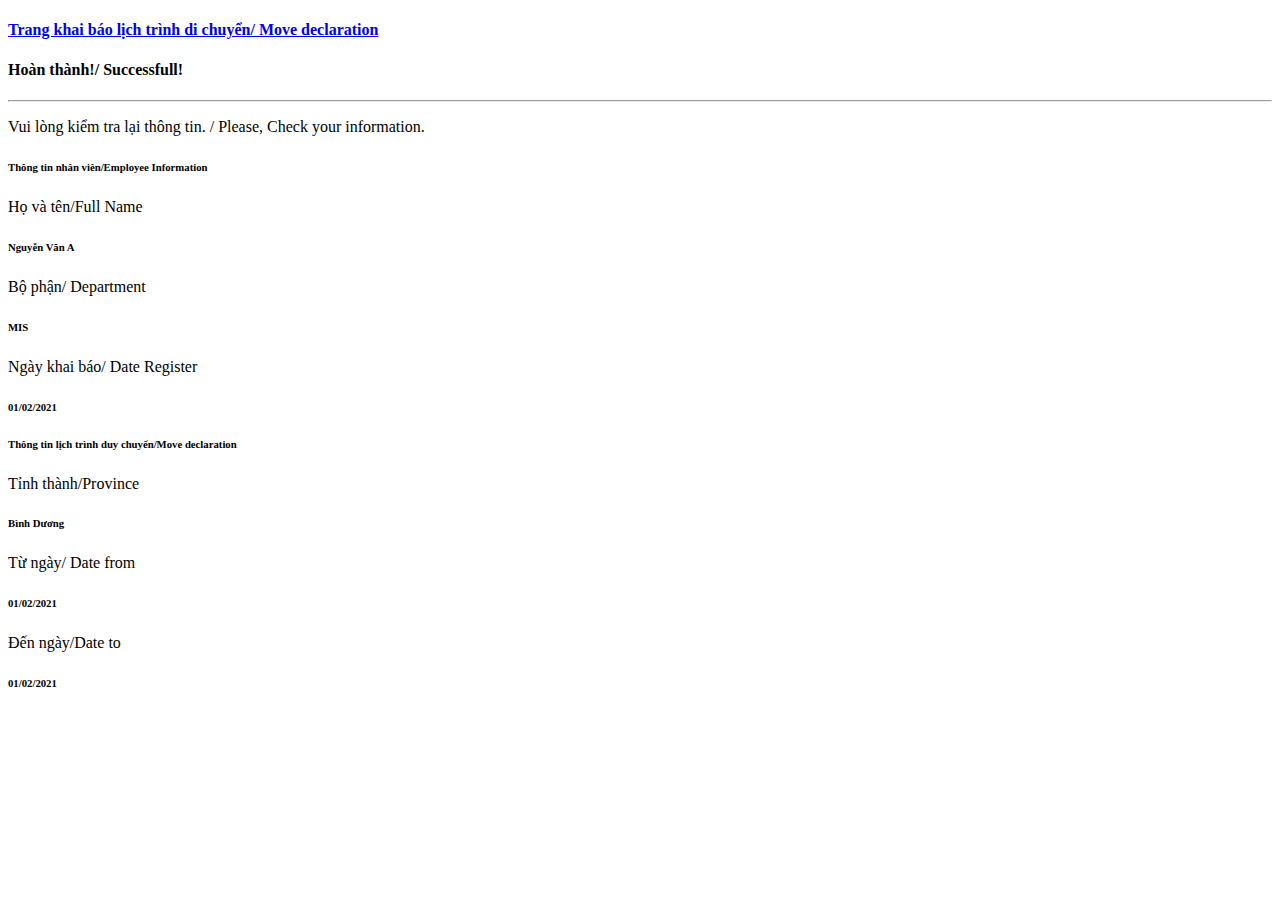
==== seccess/successpage.html @ 269228b3 "init commit" ====
<!DOCTYPE html>
<html lang="en">

<head>
    <meta charset="UTF-8">
    <meta name="viewport" content="width=device-width, initial-scale=1.0">
    <link rel="stylesheet" href="https://cdn.jsdelivr.net/npm/bootstrap@4.6.0/dist/css/bootstrap.min.css"
        integrity="sha384-B0vP5xmATw1+K9KRQjQERJvTumQW0nPEzvF6L/Z6nronJ3oUOFUFpCjEUQouq2+l" crossorigin="anonymous">
    <title>Document</title>
</head>

<body>
    <div class="<div class=" container">
        <!-- Image and text -->
        <nav class="navbar navbar-light bg-primary">
            <a class="navbar-brand " href="#">
                
                <div class="container">
                    <div class="row">
                        <h4 class="text-light">Trang khai báo lịch trình di chuyển/ Move declaration</h4>
                    </div>    
                </div>
            </a>
        </nav>
        <div class="container-fluid ">
            <div class="container ">
                <div class="row mt-3">
                    <div class="col-12 bg-light  p-3">
                        <div class="alert alert-success" role="alert">
                            <h4 class="alert-heading">Hoàn thành!/ Successfull!</h4>
                            <hr>
                            <p class="mb-0">Vui lòng kiểm tra lại thông tin. / Please, Check your information.</p>
                        </div>
                    </div>
                    <div class="col-12 bg-light mt-3 p-3">
                        <h6 class="mt-4">Thông tin nhân viên/Employee Information</h6>
                        <form>
                            <div class="form-row">
                                <div class="form-group col-md-6">
                                    <label for="inputEmail4">Họ và tên/Full Name</label>
                                    <label type="text" class="form-control" ><h6>Nguyễn Văn A</h6></label>

                                </div>
                                <div class="form-group col-md-6">
                                    <label for="inputPassword4">Bộ phận/ Department</label>
                                    <label type="text" class="form-control" ><h6>MIS</h6></label>
                                </div>
                            </div>
                            <div class="form-row">
                                <div class="form-group col-md-6">
                                    <label for="inputEmail4">Ngày khai báo/ Date Register</label>
                                    <label type="text" class="form-control" ><h6>01/02/2021</h6></label>
                                </div>

                            </div>
                        </form>
                        <h6 class="mt-4">Thông tin lịch trình duy chuyển/Move declaration </h6>
                        <form>
                            <div class="form-row">
                                <div class="form-group col-md-6">
                                    <label for="inputEmail4">Tỉnh thành/Province</label>
                                    <label type="text" class="form-control" ><h6>Bình Dương</h6></label>
                                </div>

                            </div>
                            <div class="form-row">
                                <div class="form-group col-md-6">
                                    <label for="inputEmail4">Từ ngày/ Date from</label>
                                    <label type="text" class="form-control" ><h6>01/02/2021</h6></label>
                                </div>

                            </div>
                            <div class="form-row">
                                <div class="form-group col-md-6">
                                    <label for="inputEmail4">Đến ngày/Date to</label>
                                    <label type="text" class="form-control" ><h6>01/02/2021</h6></label>
                                </div>

                            </div>
                            
                        </form>
                    </div>
                </div>
            </div>
        </div>
    </div>


    <script src="https://code.jquery.com/jquery-3.5.1.slim.min.js"
        integrity="sha384-DfXdz2htPH0lsSSs5nCTpuj/zy4C+OGpamoFVy38MVBnE+IbbVYUew+OrCXaRkfj"
        crossorigin="anonymous"></script>
    <script src="https://cdn.jsdelivr.net/npm/bootstrap@4.6.0/dist/js/bootstrap.bundle.min.js"
        integrity="sha384-Piv4xVNRyMGpqkS2by6br4gNJ7DXjqk09RmUpJ8jgGtD7zP9yug3goQfGII0yAns"
        crossorigin="anonymous"></script>
</body>

</html>
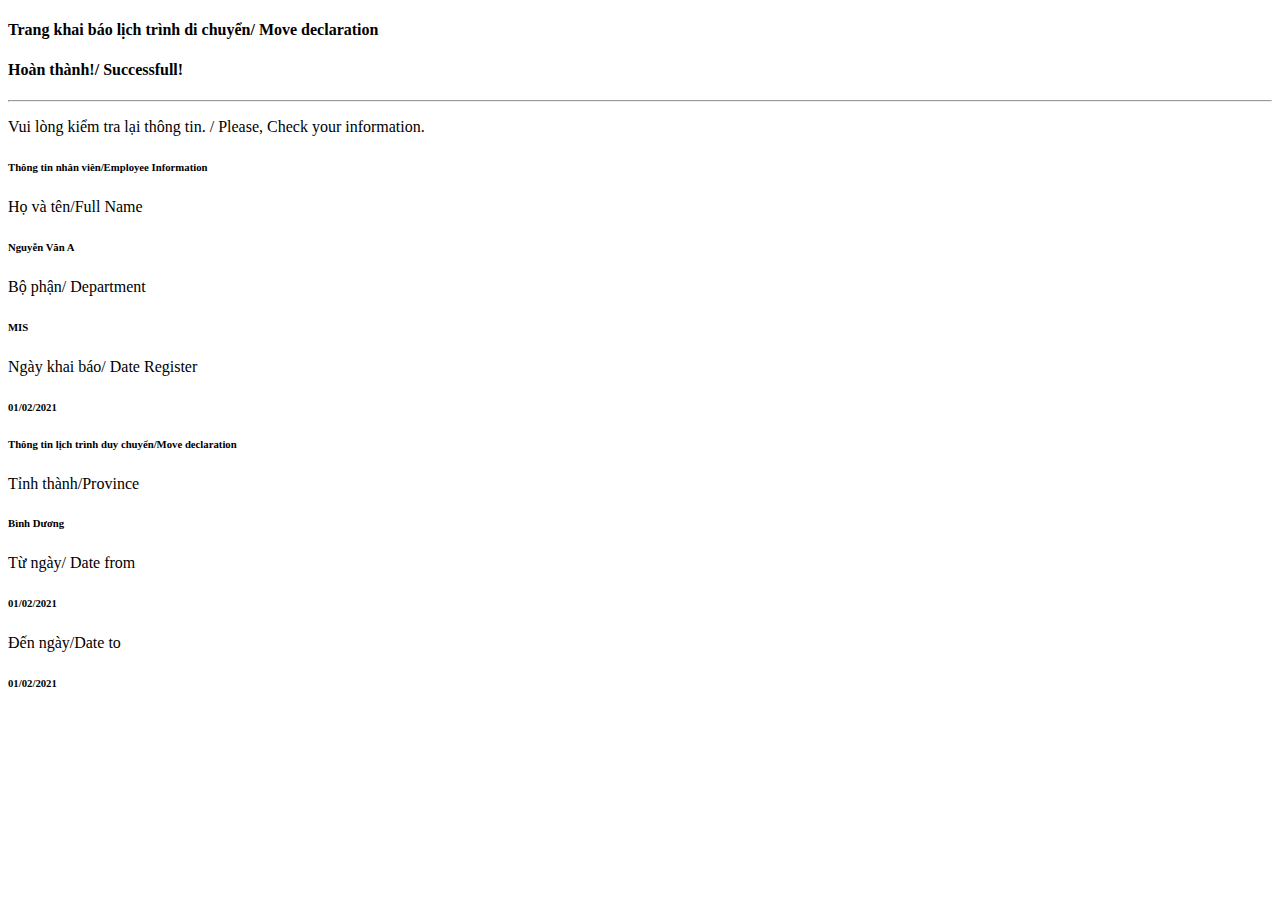
==== commit 1dc98b37: "abc" ====
--- a/seccess/successpage.html
+++ b/seccess/successpage.html
@@ -10,76 +10,80 @@
 </head>
 
 <body>
-    <div class="<div class=" container">
-        <!-- Image and text -->
-        <nav class="navbar navbar-light bg-primary">
-            <a class="navbar-brand " href="#">
-                
-                <div class="container">
-                    <div class="row">
-                        <h4 class="text-light">Trang khai báo lịch trình di chuyển/ Move declaration</h4>
-                    </div>    
+    <div class="row bg-primary">
+        <div class="col-12 col-sm-12 col-md-12 col-lg-4 col-xl-4">
+            <h4 class="text-light">Trang khai báo lịch trình di chuyển/ Move declaration</h4>
+        </div>
+    </div>
+    <div class="container-fluid ">
+        <div class="container ">
+            <div class="row mt-3">
+                <div class="col-12 bg-light  p-3">
+                    <div class="alert alert-success" role="alert">
+                        <h4 class="alert-heading">Hoàn thành!/ Successfull!</h4>
+                        <hr>
+                        <p class="mb-0">Vui lòng kiểm tra lại thông tin. / Please, Check your information.</p>
+                    </div>
                 </div>
-            </a>
-        </nav>
-        <div class="container-fluid ">
-            <div class="container ">
-                <div class="row mt-3">
-                    <div class="col-12 bg-light  p-3">
-                        <div class="alert alert-success" role="alert">
-                            <h4 class="alert-heading">Hoàn thành!/ Successfull!</h4>
-                            <hr>
-                            <p class="mb-0">Vui lòng kiểm tra lại thông tin. / Please, Check your information.</p>
-                        </div>
-                    </div>
-                    <div class="col-12 bg-light mt-3 p-3">
-                        <h6 class="mt-4">Thông tin nhân viên/Employee Information</h6>
-                        <form>
-                            <div class="form-row">
-                                <div class="form-group col-md-6">
-                                    <label for="inputEmail4">Họ và tên/Full Name</label>
-                                    <label type="text" class="form-control" ><h6>Nguyễn Văn A</h6></label>
-
-                                </div>
-                                <div class="form-group col-md-6">
-                                    <label for="inputPassword4">Bộ phận/ Department</label>
-                                    <label type="text" class="form-control" ><h6>MIS</h6></label>
-                                </div>
-                            </div>
-                            <div class="form-row">
-                                <div class="form-group col-md-6">
-                                    <label for="inputEmail4">Ngày khai báo/ Date Register</label>
-                                    <label type="text" class="form-control" ><h6>01/02/2021</h6></label>
-                                </div>
+                <div class="col-12 bg-light mt-3 p-3">
+                    <h6 class="mt-4">Thông tin nhân viên/Employee Information</h6>
+                    <form>
+                        <div class="form-row">
+                            <div class="form-group col-md-6">
+                                <label for="inputEmail4">Họ và tên/Full Name</label>
+                                <label type="text" class="form-control">
+                                    <h6>Nguyễn Văn A</h6>
+                                </label>
 
                             </div>
-                        </form>
-                        <h6 class="mt-4">Thông tin lịch trình duy chuyển/Move declaration </h6>
-                        <form>
-                            <div class="form-row">
-                                <div class="form-group col-md-6">
-                                    <label for="inputEmail4">Tỉnh thành/Province</label>
-                                    <label type="text" class="form-control" ><h6>Bình Dương</h6></label>
-                                </div>
+                            <div class="form-group col-md-6">
+                                <label for="inputPassword4">Bộ phận/ Department</label>
+                                <label type="text" class="form-control">
+                                    <h6>MIS</h6>
+                                </label>
+                            </div>
+                        </div>
+                        <div class="form-row">
+                            <div class="form-group col-md-6">
+                                <label for="inputEmail4">Ngày khai báo/ Date Register</label>
+                                <label type="text" class="form-control">
+                                    <h6>01/02/2021</h6>
+                                </label>
+                            </div>
 
+                        </div>
+                    </form>
+                    <h6 class="mt-4">Thông tin lịch trình duy chuyển/Move declaration </h6>
+                    <form>
+                        <div class="form-row">
+                            <div class="form-group col-md-6">
+                                <label for="inputEmail4">Tỉnh thành/Province</label>
+                                <label type="text" class="form-control">
+                                    <h6>Bình Dương</h6>
+                                </label>
                             </div>
-                            <div class="form-row">
-                                <div class="form-group col-md-6">
-                                    <label for="inputEmail4">Từ ngày/ Date from</label>
-                                    <label type="text" class="form-control" ><h6>01/02/2021</h6></label>
-                                </div>
 
+                        </div>
+                        <div class="form-row">
+                            <div class="form-group col-md-6">
+                                <label for="inputEmail4">Từ ngày/ Date from</label>
+                                <label type="text" class="form-control">
+                                    <h6>01/02/2021</h6>
+                                </label>
                             </div>
-                            <div class="form-row">
-                                <div class="form-group col-md-6">
-                                    <label for="inputEmail4">Đến ngày/Date to</label>
-                                    <label type="text" class="form-control" ><h6>01/02/2021</h6></label>
-                                </div>
 
+                        </div>
+                        <div class="form-row">
+                            <div class="form-group col-md-6">
+                                <label for="inputEmail4">Đến ngày/Date to</label>
+                                <label type="text" class="form-control">
+                                    <h6>01/02/2021</h6>
+                                </label>
                             </div>
-                            
-                        </form>
-                    </div>
+
+                        </div>
+
+                    </form>
                 </div>
             </div>
         </div>
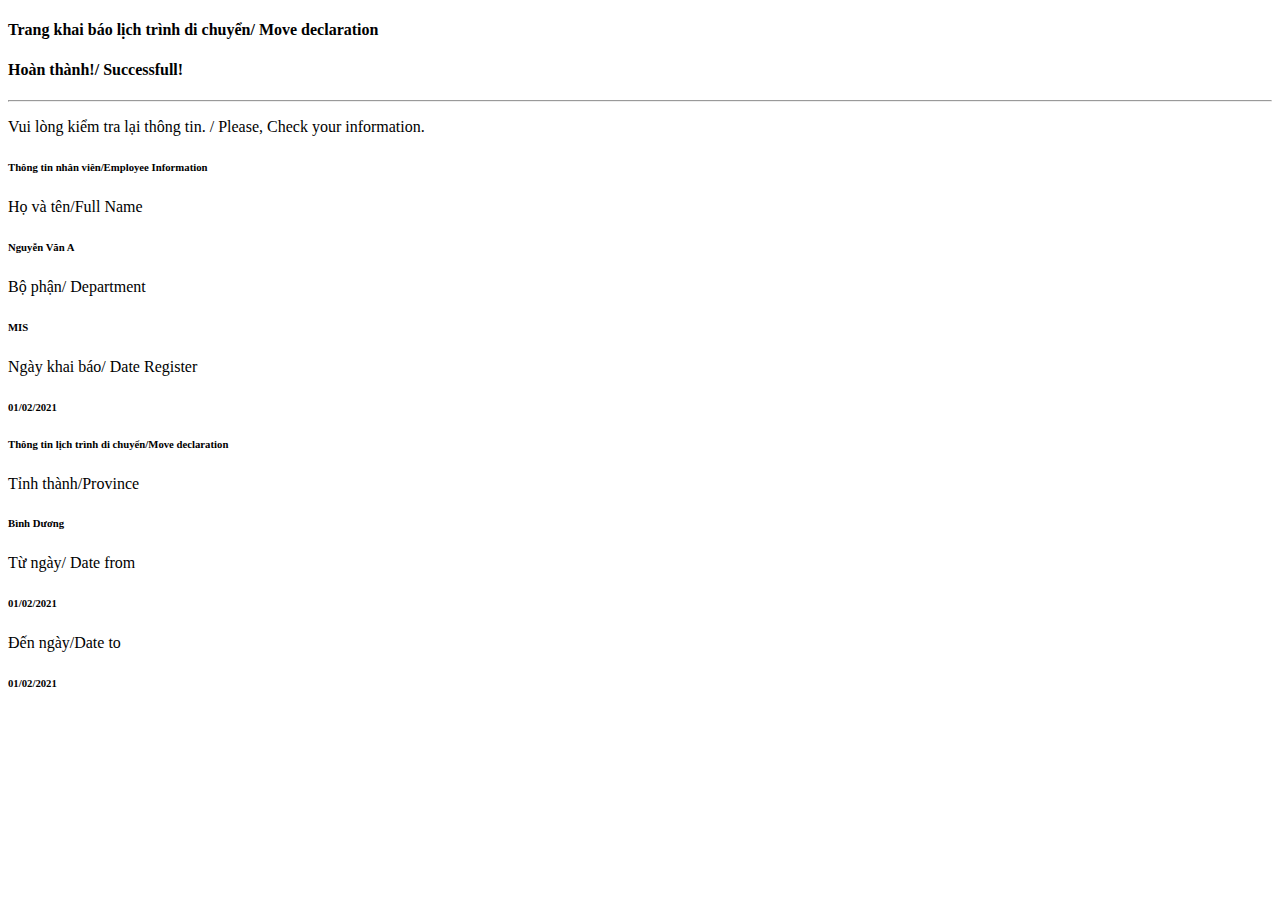
==== commit 4f55a32a: "form info" ====
--- a/seccess/successpage.html
+++ b/seccess/successpage.html
@@ -53,7 +53,7 @@
 
                         </div>
                     </form>
-                    <h6 class="mt-4">Thông tin lịch trình duy chuyển/Move declaration </h6>
+                    <h6 class="mt-4">Thông tin lịch trình di chuyển/Move declaration </h6>
                     <form>
                         <div class="form-row">
                             <div class="form-group col-md-6">
@@ -80,12 +80,11 @@
                                     <h6>01/02/2021</h6>
                                 </label>
                             </div>
-
                         </div>
-
                     </form>
                 </div>
             </div>
+            
         </div>
     </div>
 
